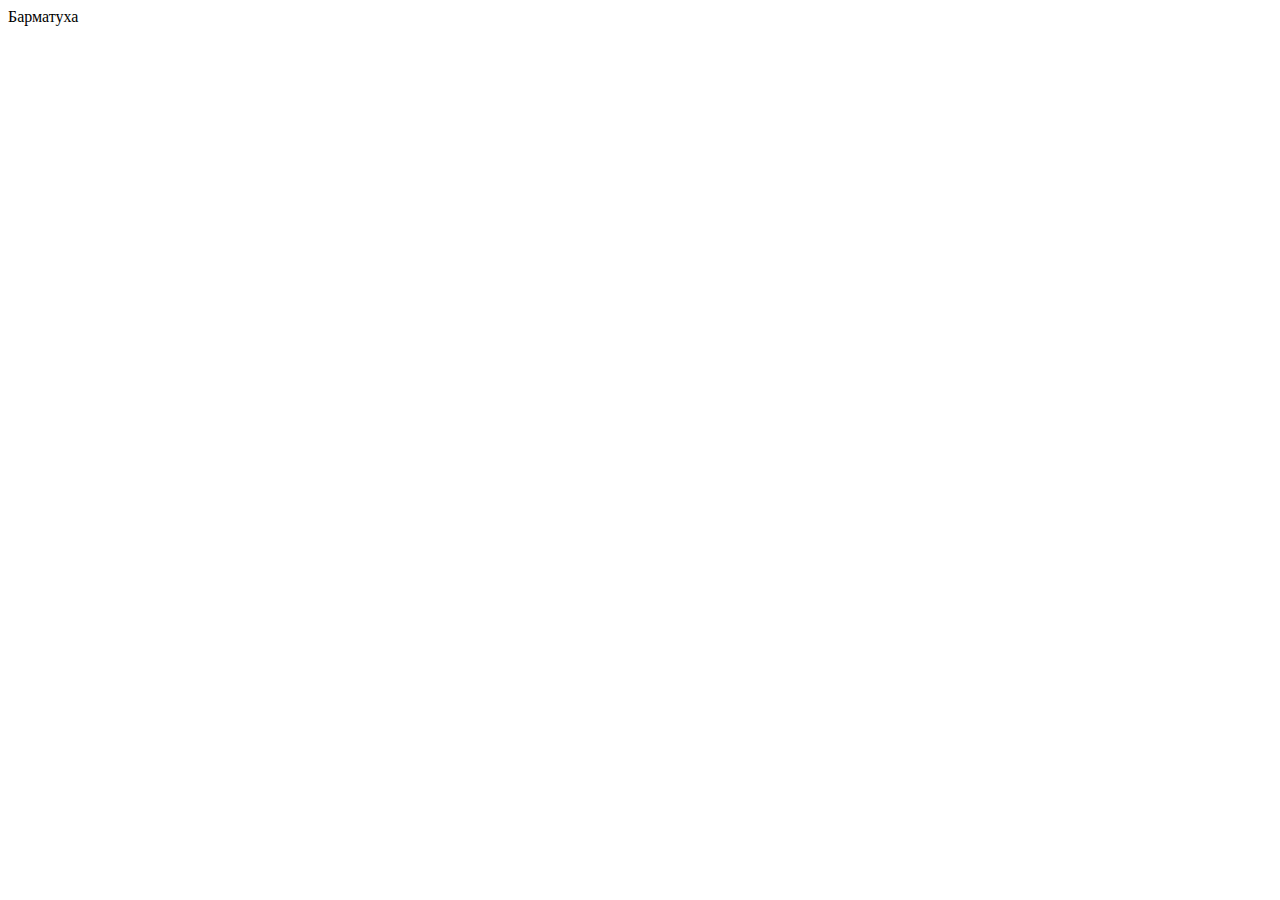
==== main1.html @ ac05d647 "Это первый комит" ====
<!DOCTYPE html>
<html lang="en">
    <head>
        
    </head>
    <body>
       
        <p1>
            Барматуха
        </p1>
        <script src="555.js"></script>

        
    </body>

</html>
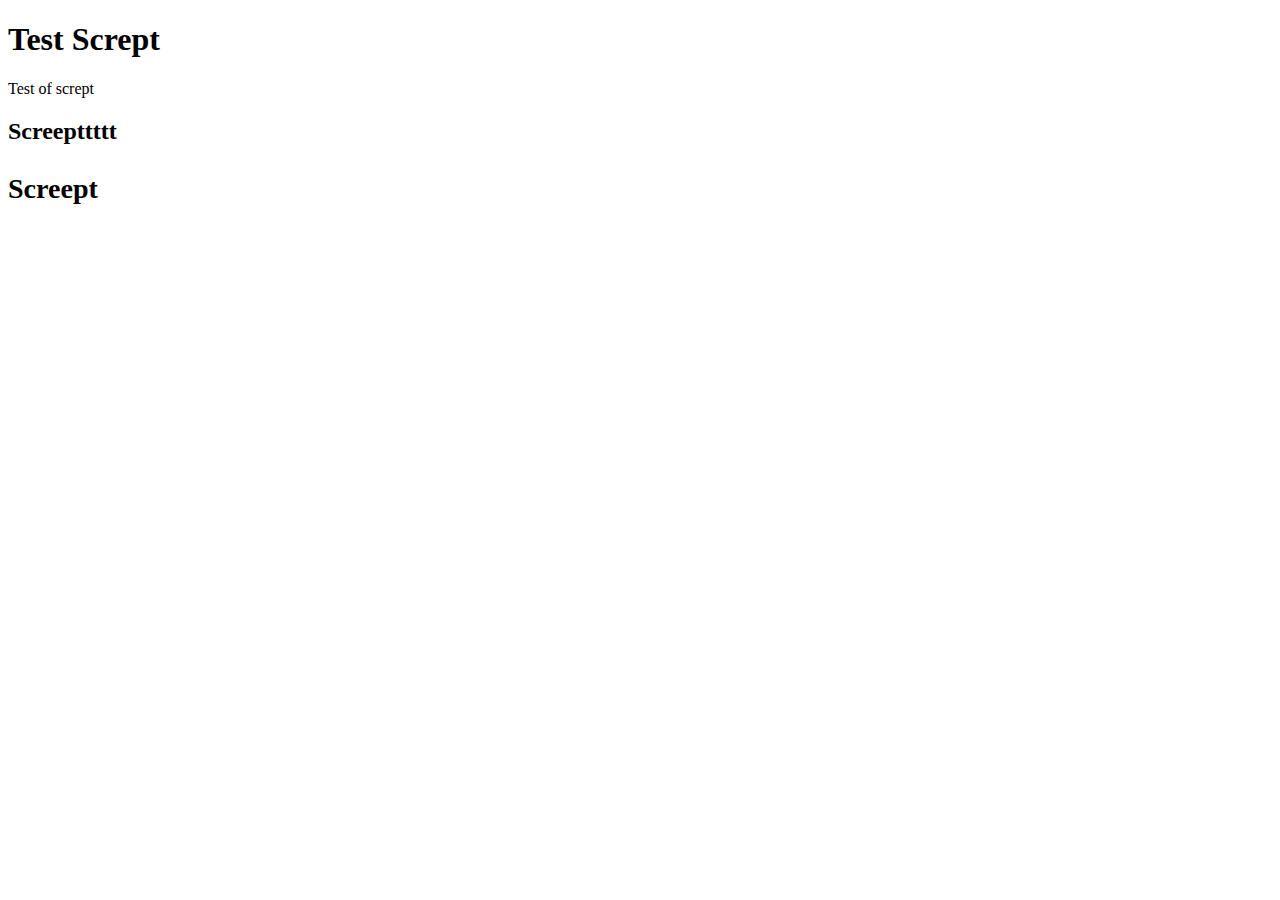
==== commit 7d0f3d7d: "2 commit" ====
--- a/main1.html
+++ b/main1.html
@@ -1,16 +1,29 @@
 <!DOCTYPE html>
 <html lang="en">
-    <head>
-        
-    </head>
-    <body>
-       
-        <p1>
-            Барматуха
-        </p1>
-        <script src="555.js"></script>
+<head>
+    <meta charset="UTF-8">
+    <meta name="viewport" content="width=device-width, initial-scale=1.0">
+    <meta http-equiv="X-UA-Compatible" content="ie=edge">
+    <title>Document</title>
+</head>
+<body>
+    <script src=555.js> </script>
+  <p>
+      <h1>
+            Test Scrept
+     </h1
+  ></p>  
+   
+    <p> Test of scrept</p>
+ <p>
+     <h2>
+         Screepttttt
+         <div>
+             <h3>Screept</h3>
+         </div>
+     </h2>
+ </p>
 
-        
-    </body>
-
+    
+</body>
 </html>